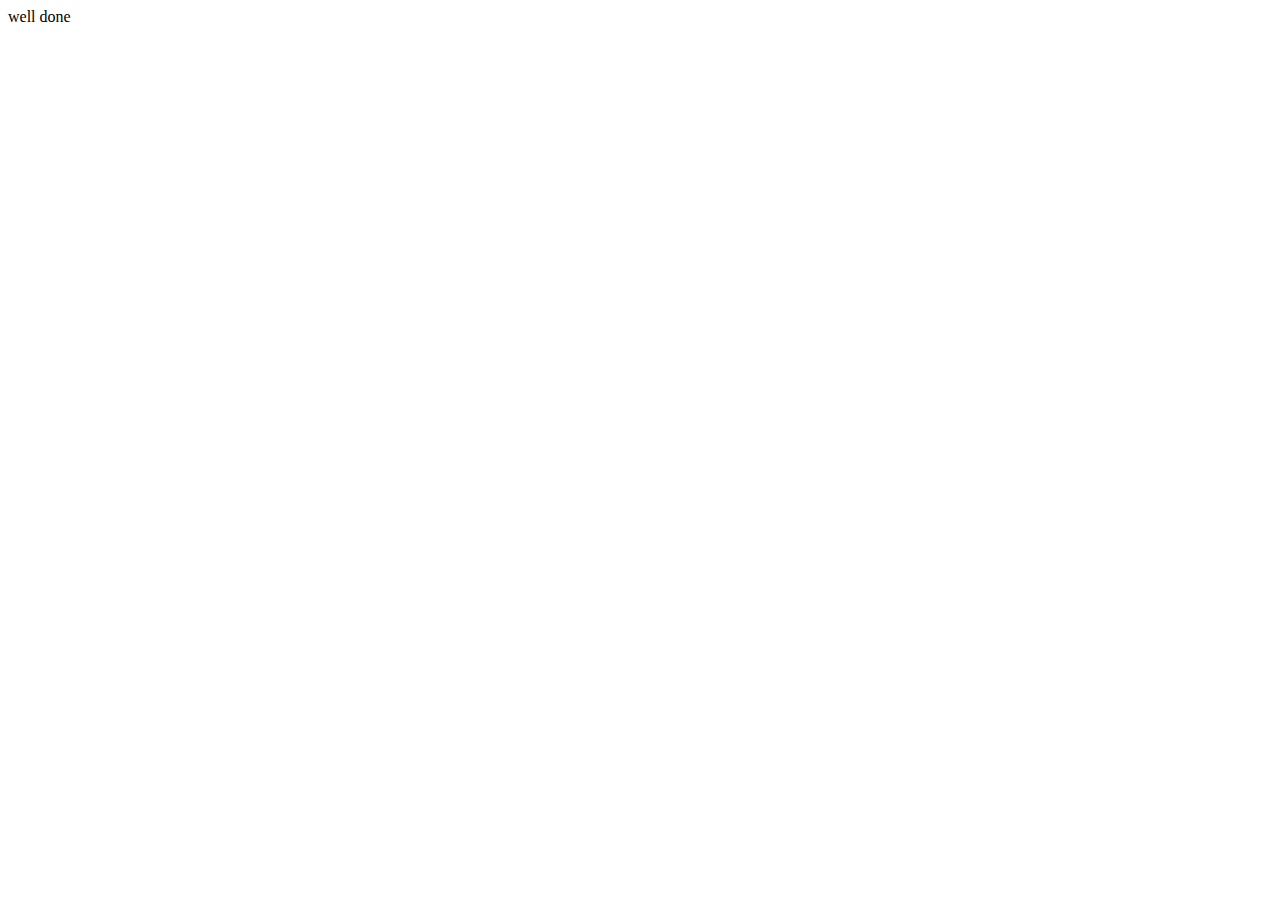
==== end.html @ 5ef2c80a "Create the end.html page" ====
<!DOCTYPE html>
<html lang="en">
<head>
    <meta charset="UTF-8">
    <meta http-equiv="X-UA-Compatible" content="IE=edge">
    <meta name="viewport" content="width=device-width, initial-scale=1.0">
    <title>Congratulations!</title>
</head>
<body>
    <div class="container">
        <div id="end" class="flex-center flex-column" >
            well done
        </div>
    </div>
    
</body>
</html>
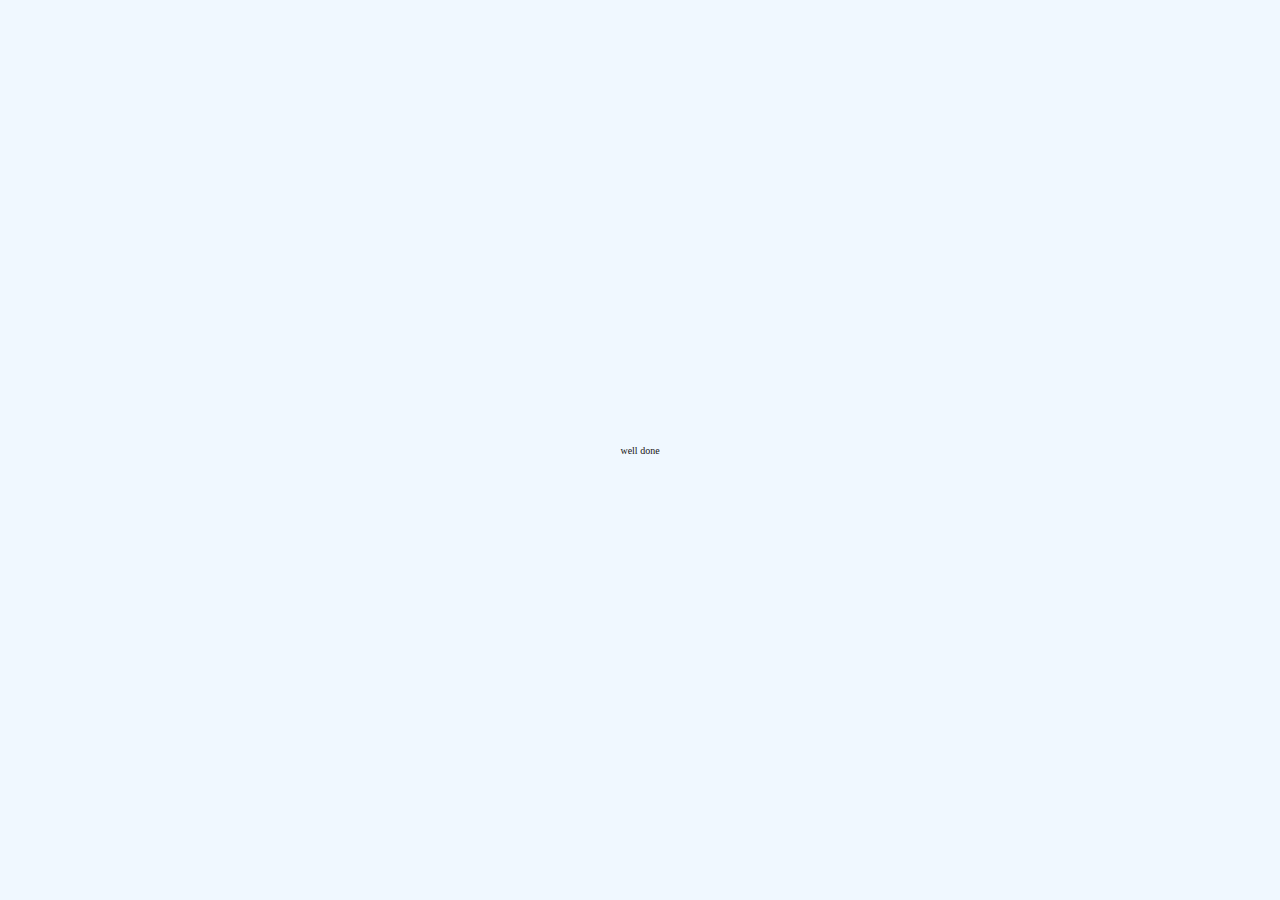
==== commit 4e918333: "create end.js and link to end.html + CSS" ====
--- a/end.html
+++ b/end.html
@@ -4,6 +4,7 @@
     <meta charset="UTF-8">
     <meta http-equiv="X-UA-Compatible" content="IE=edge">
     <meta name="viewport" content="width=device-width, initial-scale=1.0">
+    <link rel="stylesheet" href="assets/css/style.css">
     <title>Congratulations!</title>
 </head>
 <body>
@@ -12,6 +13,6 @@
             well done
         </div>
     </div>
-    
+    <script src="assets/javascript/end.js"></script>
 </body>
 </html>--- a/assets/css/style.css
+++ b/assets/css/style.css
@@ -0,0 +1,145 @@
+:root {
+    background-color: aliceblue;
+    font-size: 62.5%;
+}
+
+* {
+    box-sizing: border-box;
+    margin: 0;
+    padding: 0;
+    color: rgb(22, 21, 21);
+}
+
+h1, h2, h3, h4 {
+    margin-bottom: 1rem;
+    font-family: 'Young Serif', serif;
+}
+
+h1 {
+    font-size: 5.4rem;
+    color: blueviolet;
+    margin-bottom: 5rem;
+}
+
+h1 > span {
+    font-size: 2.4rem;
+    font-weight: 500;
+}
+
+h2 {
+    font-size: 4.2rem;
+    margin-bottom: 4rem;
+    font-weight: 700;
+}
+
+h3 {
+    font-size: 2.8rem;
+    font-weight: 500;
+}
+
+.container {
+    width: 100vw;
+    height: 100vh;
+    display: flex;
+    justify-content: center;
+    align-items: center;
+    max-width: 80rem;
+    margin: 0 auto;
+    padding: 2rem;
+}
+
+.container > * {
+    width: 100%;
+}
+
+.flex-column {
+    display: flex;
+    flex-direction: column;
+}
+
+.flex-center {
+    justify-content: center;
+    align-items: center;
+}
+
+.justify-center {
+    justify-content: center;
+}
+
+.text-center {
+    text-align: center;
+}
+
+.hidden {
+    display: none;
+}
+
+/*Buttons*/
+
+.btn {
+    font-size: 1.8rem;
+    padding: 1rem 0;
+    width: 20rem;
+    text-align: center;
+    border: 0.1rem solid blueviolet;
+    margin-bottom: 1rem;
+    text-decoration: none;
+    color: blueviolet;
+    background-color: white;
+}
+
+.btn:hover {
+    cursor: pointer;
+    box-shadow: 0 0.4rem 1.4rem 0 rgba(63, 19, 105, 0.767);
+}
+
+/*Play page*/
+
+.choice-container {
+    display: flex;
+    margin-bottom: 0.5rem;
+    width: 100%;
+    font-size: 1.8rem;
+    border: 0.1rem solid rgba(137, 43, 226, 0.301);
+    background-color: white;
+}
+
+.choice-container:hover {
+    cursor: pointer;
+    box-shadow: 0 0.4rem 1.4rem 0 rgba(63, 19, 105, 0.767);
+
+}
+
+.choice-prefix {
+    padding: 1.5rem 2.5rem;
+    background-color: blueviolet;
+    color: white;
+}
+
+.choice-text {
+    padding: 1.5rem;
+    width: 100%;
+}
+
+.correct {
+    background-color: green;
+}
+
+.incorrect {
+    background-color: red;
+}
+
+/* HUD */
+#hud {
+    display: flex;
+    justify-content: space-between;
+}
+
+.hud-prefix {
+    text-align: center;
+    font-size: 2rem;
+}
+
+.hud-main-text {
+    text-align: center;
+}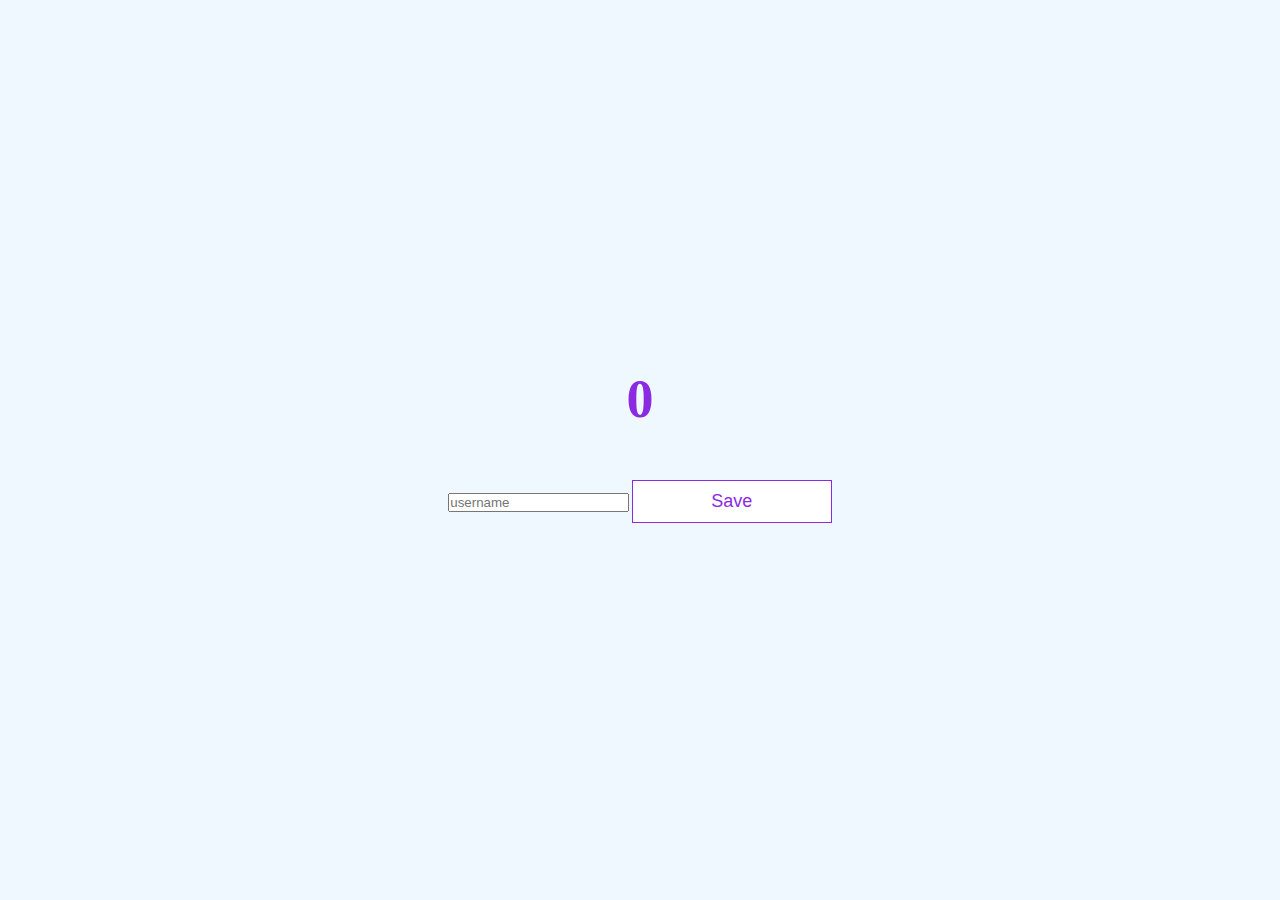
==== commit d47a4201: "Add form with username and submit button to the end.html" ====
--- a/end.html
+++ b/end.html
@@ -10,7 +10,11 @@
 <body>
     <div class="container">
         <div id="end" class="flex-center flex-column" >
-            well done
+           <h1 id="finalScore">0</h1>
+           <form>
+            <input type="text" name="username" id="username" placeholder="username">
+            <button type="submit" class="btn" id="saveScoreBtn" onclick="saveHighScore(event)">Save</button>
+           </form>
         </div>
     </div>
     <script src="assets/javascript/end.js"></script>
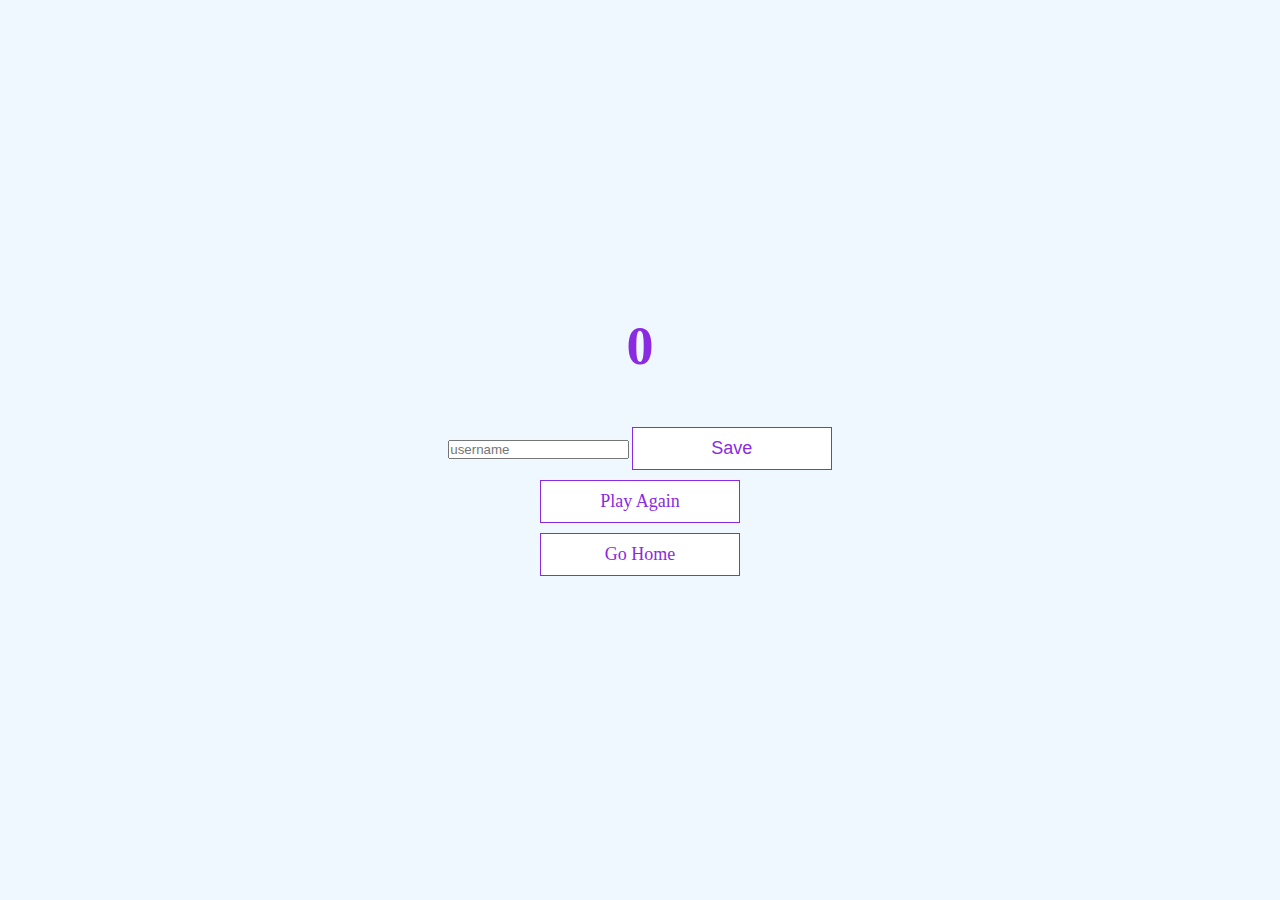
==== commit f1377ce1: "Add 'Play again' and 'Go Hom'e buttons" ====
--- a/end.html
+++ b/end.html
@@ -15,6 +15,8 @@
             <input type="text" name="username" id="username" placeholder="username">
             <button type="submit" class="btn" id="saveScoreBtn" onclick="saveHighScore(event)">Save</button>
            </form>
+           <a class="btn" href="play.html">Play Again</a>
+           <a class="btn" href="index.html">Go Home</a>
         </div>
     </div>
     <script src="assets/javascript/end.js"></script>
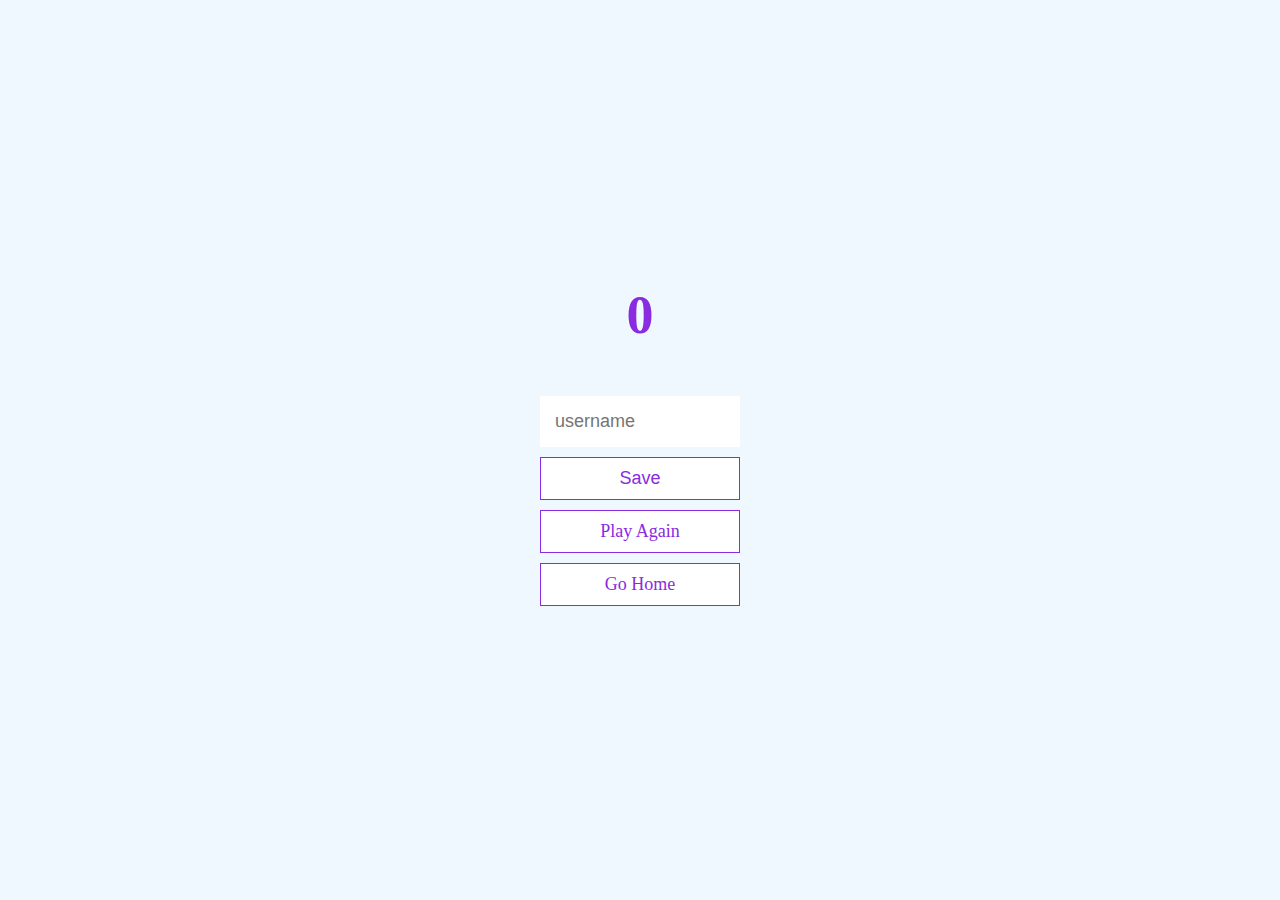
==== commit c7b49576: "Disable the save button until there is text input" ====
--- a/end.html
+++ b/end.html
@@ -13,7 +13,7 @@
            <h1 id="finalScore">0</h1>
            <form>
             <input type="text" name="username" id="username" placeholder="username">
-            <button type="submit" class="btn" id="saveScoreBtn" onclick="saveHighScore(event)">Save</button>
+            <button type="submit" class="btn" id="saveScoreBtn" onclick="saveHighScore(event)" disabled>Save</button>
            </form>
            <a class="btn" href="play.html">Play Again</a>
            <a class="btn" href="index.html">Go Home</a>
--- a/assets/css/style.css
+++ b/assets/css/style.css
@@ -142,4 +142,19 @@
 
 .hud-main-text {
     text-align: center;
+}
+
+form {
+    width: 100%;
+    display: flex;
+    flex-direction: column;
+    align-items: center;
+}
+
+input {
+    margin-bottom: 1rem;
+    width: 20rem;  
+    padding: 1.5rem;
+    font-size: 1.8rem;
+    border: none;
 }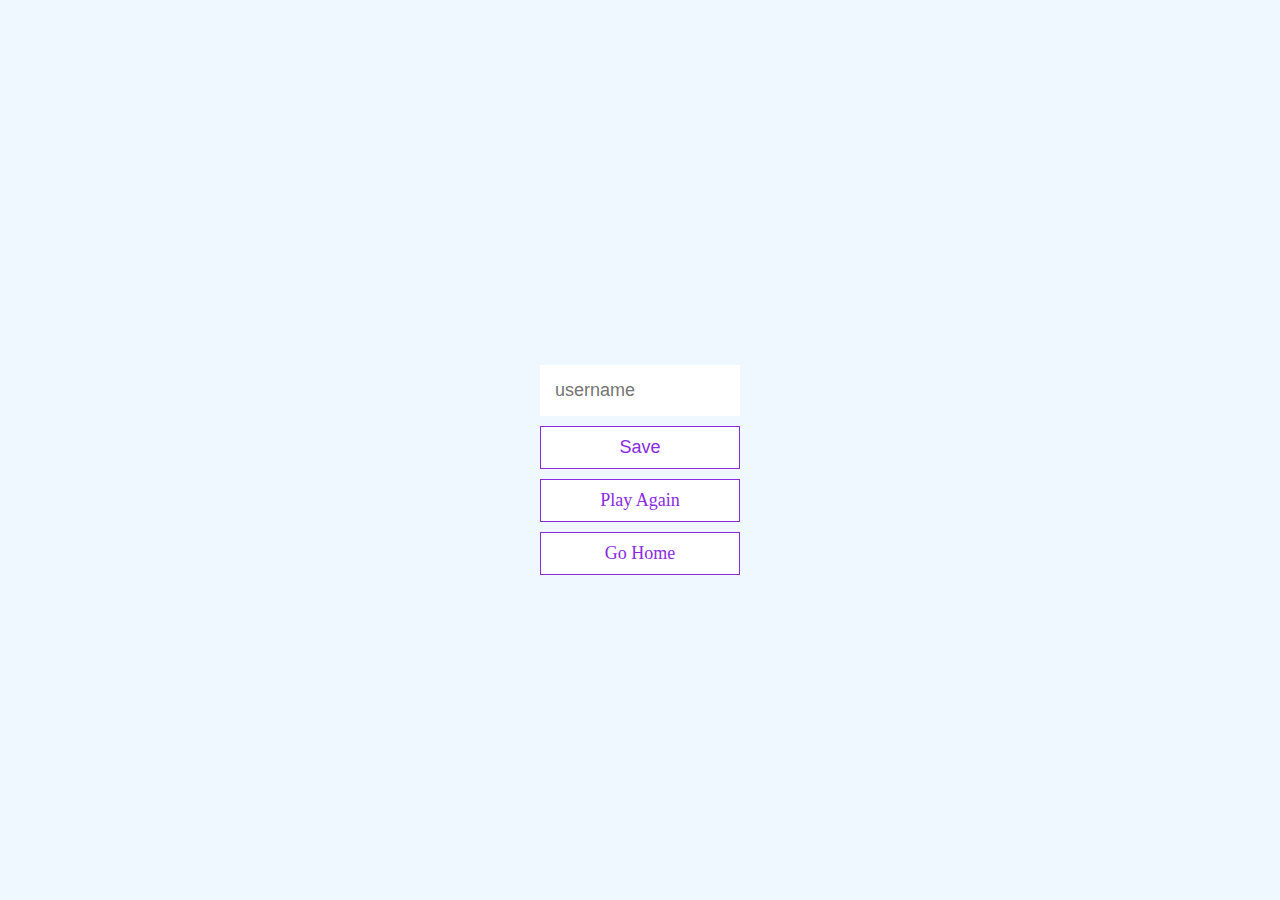
==== commit 5f037d83: "Add favicon" ====
--- a/end.html
+++ b/end.html
@@ -5,6 +5,7 @@
     <meta http-equiv="X-UA-Compatible" content="IE=edge">
     <meta name="viewport" content="width=device-width, initial-scale=1.0">
     <link rel="stylesheet" href="assets/css/style.css">
+    <link rel="icon" type="image/x-icon" href="assets/favicon/favicon.ico">
     <title>Congratulations!</title>
 </head>
 <body>
--- a/assets/css/style.css
+++ b/assets/css/style.css
@@ -157,4 +157,15 @@
     padding: 1.5rem;
     font-size: 1.8rem;
     border: none;
+}
+
+#highScoresList {
+    list-style: none;
+    padding-left: 0;
+    margin-bottom: 4rem;
+}
+
+.high-score {
+    font-size: 2.5rem;
+    margin-bottom: 0.5rem;
 }